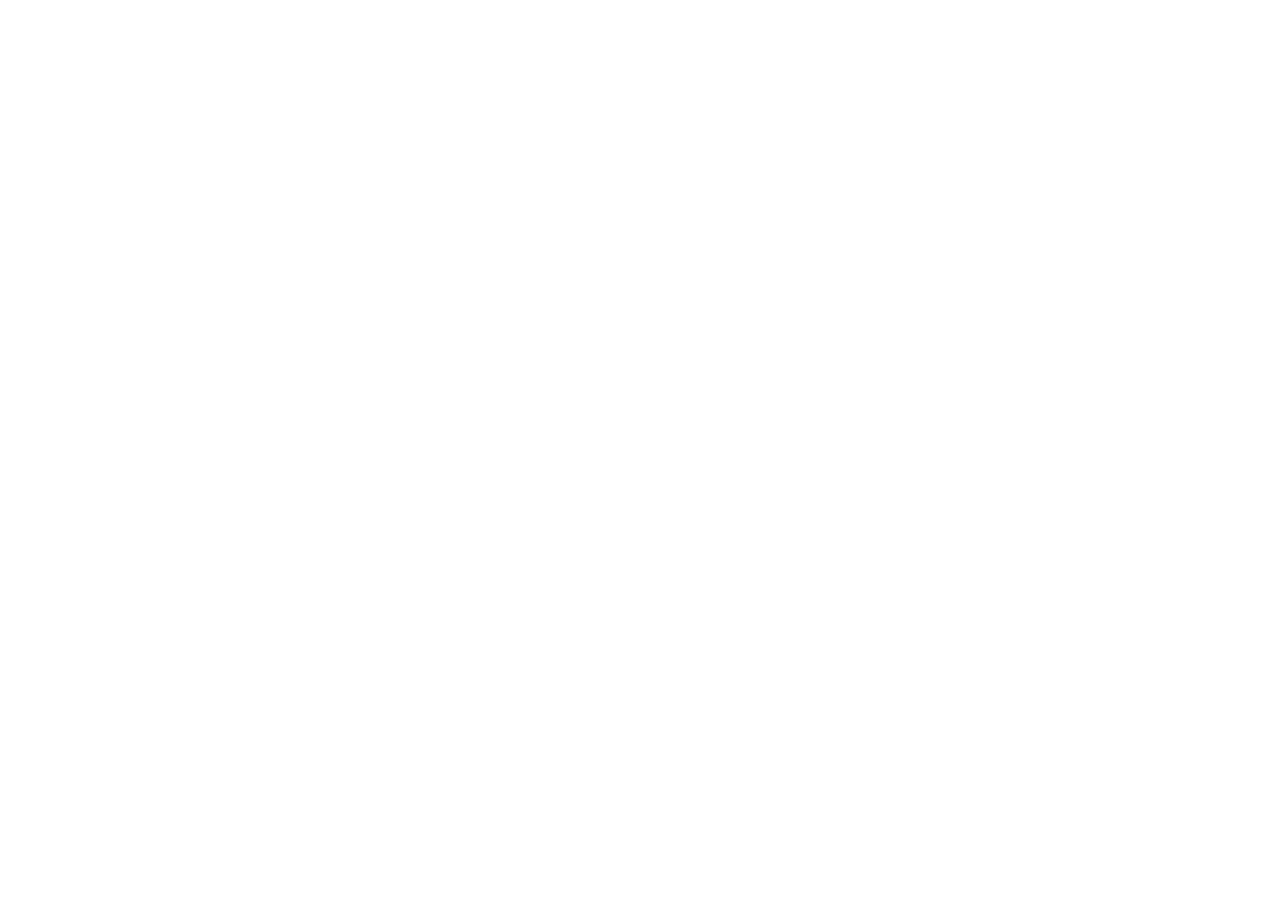
==== cache.html @ f0981a6a "RELOAD" ====
<html manifest="cache.manifest">
<head>
<title>SAandT PS4 Jailbreak 9.00 + GoldHEN 2.0b</title>
<style>
        .info {
            overflow: hidden;
            position: fixed;
            position: absolute;
            top: 50%;
            left: 50%;

            font-size: 45px;
            font-family: sans-serif;
            color: #b8b8b8;

            transform: translate(-50%, -50%);
        }
</style>
<script>
history.replaceState(null,null,'index.html');var histlength=history.length;history.go(-histlength);
function Progreso(e){Percent=(Math.round(e.loaded / e.total * 100));document.getElementById="display:none";window.mensaje.innerHTML="Cargando cache, espere por favor..." + Percent + "%";}
function MostrarProgreso(){setTimeout(function(){window.mensaje.innerHTML="Estatus del cache: Activado";},1000);setTimeout(function(){window.mensaje.innerHTML="Ya puedes apagar la conexion a internet";},3000);}window.applicationCache.addEventListener("progress",Progreso,false);window.applicationCache.oncached=function(e){MostrarProgreso();};window.applicationCache.onupdateready=function(e){MostrarProgreso();};
</script>
</head>
<div id=mensaje class=info></div>
</html>
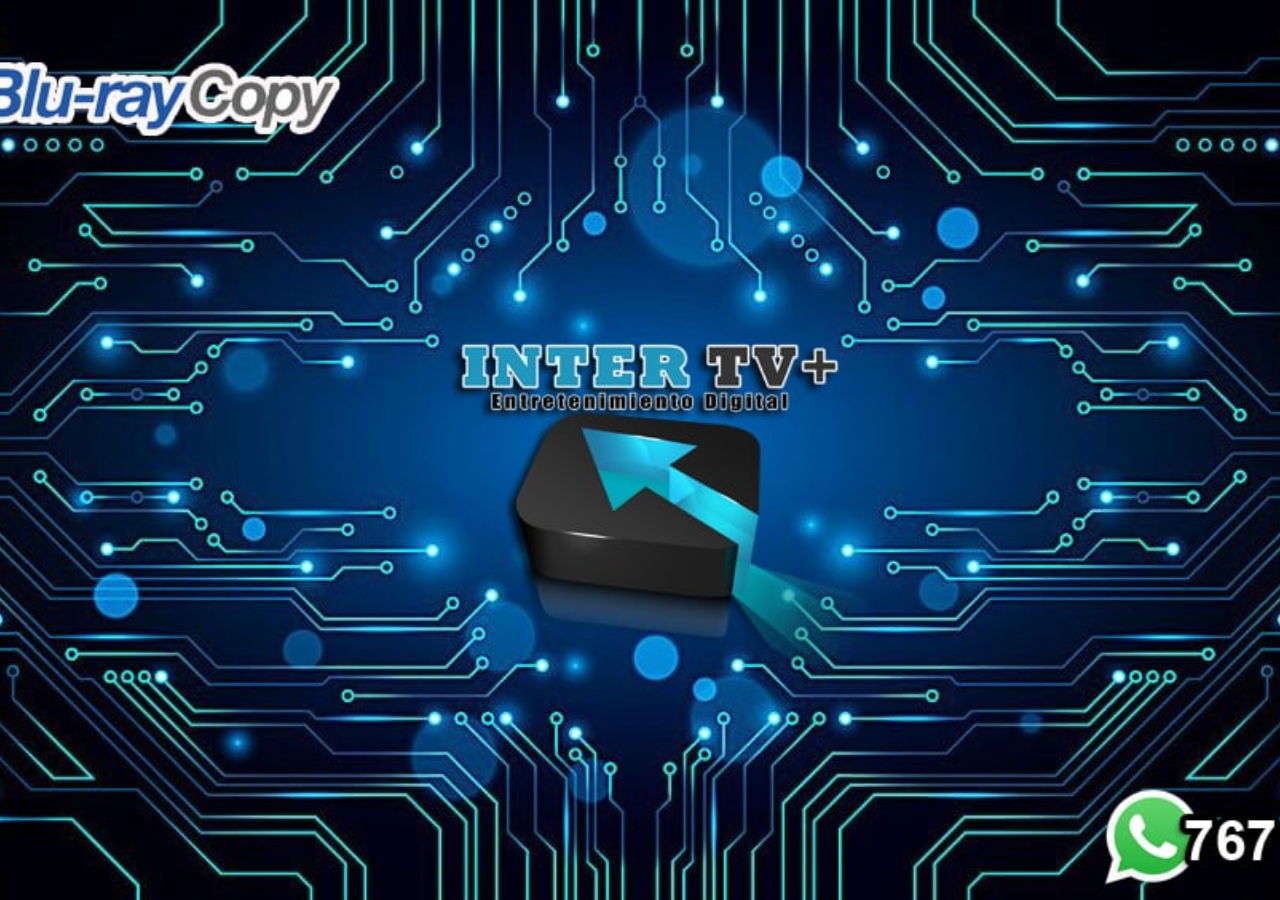
==== commit 6180515e: "Styling" ====
--- a/cache.html
+++ b/cache.html
@@ -1,7 +1,16 @@
 <html manifest="cache.manifest">
 <head>
-<title>SAandT PS4 Jailbreak 9.00 + GoldHEN 2.0b</title>
+<title>IntvPlus PS4 Jailbrake 9.00</title>
 <style>
+
+body {
+            background-image: url("host.jpg");
+            height: 80%;
+            background-position: center;
+            background-repeat: no-repeat;
+            background-size: cover;
+        }
+
         .info {
             overflow: hidden;
             position: fixed;
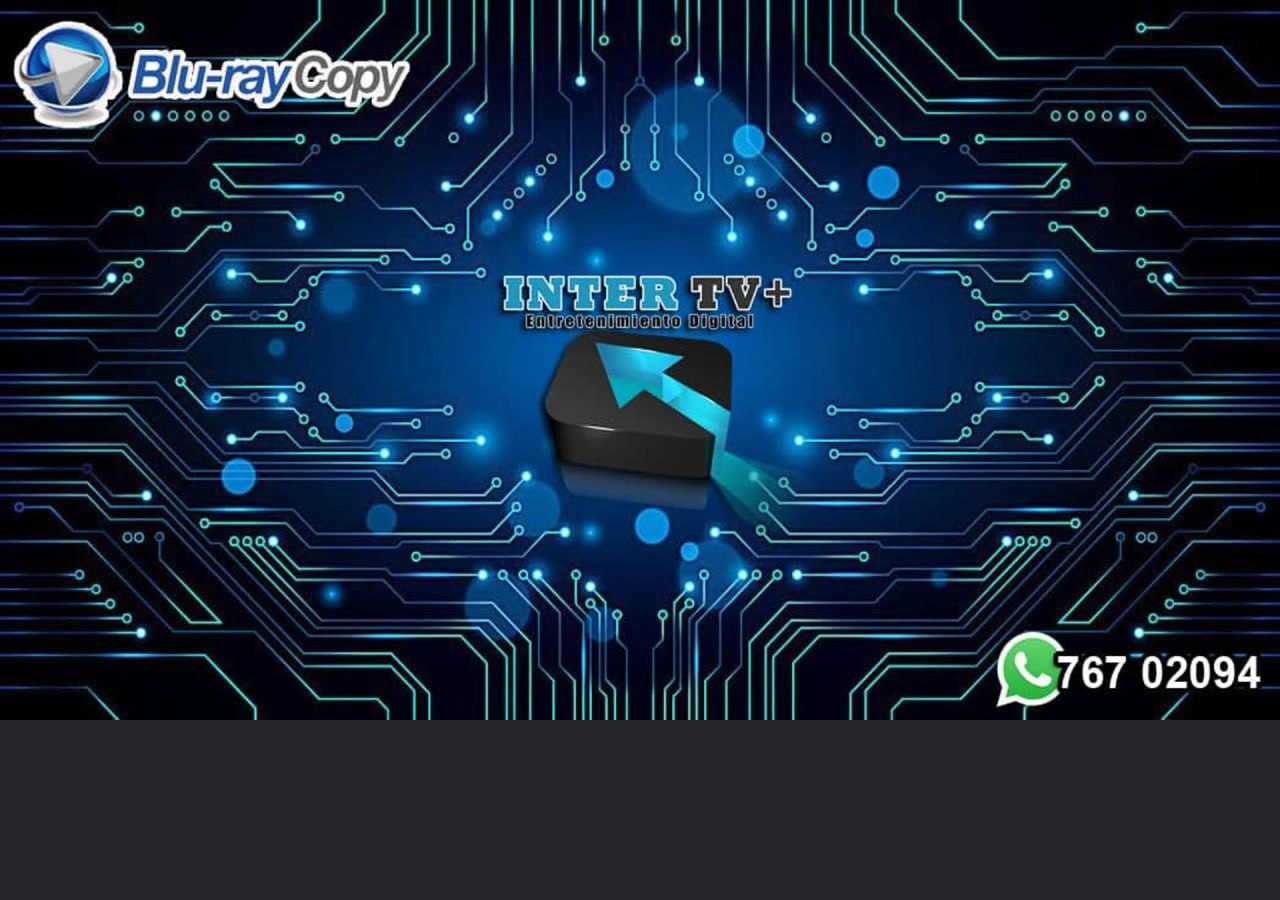
==== commit 1155ffe1: "New GOLDHEN 2.2" ====
--- a/cache.html
+++ b/cache.html
@@ -1,35 +1,16 @@
 <html manifest="cache.manifest">
 <head>
-<title>IntvPlus PS4 Jailbrake 9.00</title>
-<style>
-
-body {
-            background-image: url("host.jpg");
-            height: 80%;
-            background-position: center;
-            background-repeat: no-repeat;
-            background-size: cover;
-        }
-
-        .info {
-            overflow: hidden;
-            position: fixed;
-            position: absolute;
-            top: 50%;
-            left: 50%;
-
-            font-size: 45px;
-            font-family: sans-serif;
-            color: #b8b8b8;
-
-            transform: translate(-50%, -50%);
-        }
-</style>
+<title>SAandT Jailbrake 9.00 + GoldHEN v2.2</title>
+<link rel="stylesheet" href="style.css">
 <script>
 history.replaceState(null,null,'index.html');var histlength=history.length;history.go(-histlength);
-function Progreso(e){Percent=(Math.round(e.loaded / e.total * 100));document.getElementById="display:none";window.mensaje.innerHTML="Cargando cache, espere por favor..." + Percent + "%";}
-function MostrarProgreso(){setTimeout(function(){window.mensaje.innerHTML="Estatus del cache: Activado";},1000);setTimeout(function(){window.mensaje.innerHTML="Ya puedes apagar la conexion a internet";},3000);}window.applicationCache.addEventListener("progress",Progreso,false);window.applicationCache.oncached=function(e){MostrarProgreso();};window.applicationCache.onupdateready=function(e){MostrarProgreso();};
+function DLProgress(e){Percent=(Math.round(e.loaded / e.total * 100));msgs.innerHTML="Instalando Cache, espere por favor: " + Percent + "%"};
+function DisplayCacheProgress(){
+setTimeout(function(){msgs.innerHTML="Offline Instalado Exitosamente";},2000);
+setTimeout(function(){location.reload();},3000);
+}
+window.applicationCache.addEventListener("progress",DLProgress,false);window.applicationCache.oncached=function(e){DisplayCacheProgress();};window.applicationCache.onupdateready=function(e){DisplayCacheProgress();};
 </script>
 </head>
-<div id=mensaje class=info></div>
-</html>+<div id=msgs class=info></div>
+</html>
--- a/style.css
+++ b/style.css
@@ -0,0 +1,54 @@
+html, body {
+background-color: #242629;
+background-image: url('background.jpg');
+background-size: 100%;
+background-repeat: no-repeat;
+color: white;
+text-align: center;
+margin: 0px;
+overflow: hidden;
+}
+
+.loader {
+position: absolute;
+left: 50%;
+top: 50%;
+margin: -75px 0 0 -75px;
+
+border: 10px solid #1f1e1e;
+border-radius: 50%;
+border-top: 10px solid #0a35f7;
+border-left: 10px solid #0a35f7;
+width: 120px;
+height: 120px;
+animation: spin 1s linear infinite;
+}
+
+@keyframes spin {
+0% {
+transform: rotate(0deg);
+}
+
+100% {
+transform: rotate(360deg);
+}
+}
+
+.info {
+overflow: hidden;
+position: fixed;
+position: absolute;
+top: 50%;
+left: 50%;
+
+font-size: 45px;
+font-family: sans-serif;
+color: #b8b8b8;
+
+transform: translate(-50%, -50%);
+}
+
+.j {
+font-size: 15px;
+color: #2F3335;
+}
